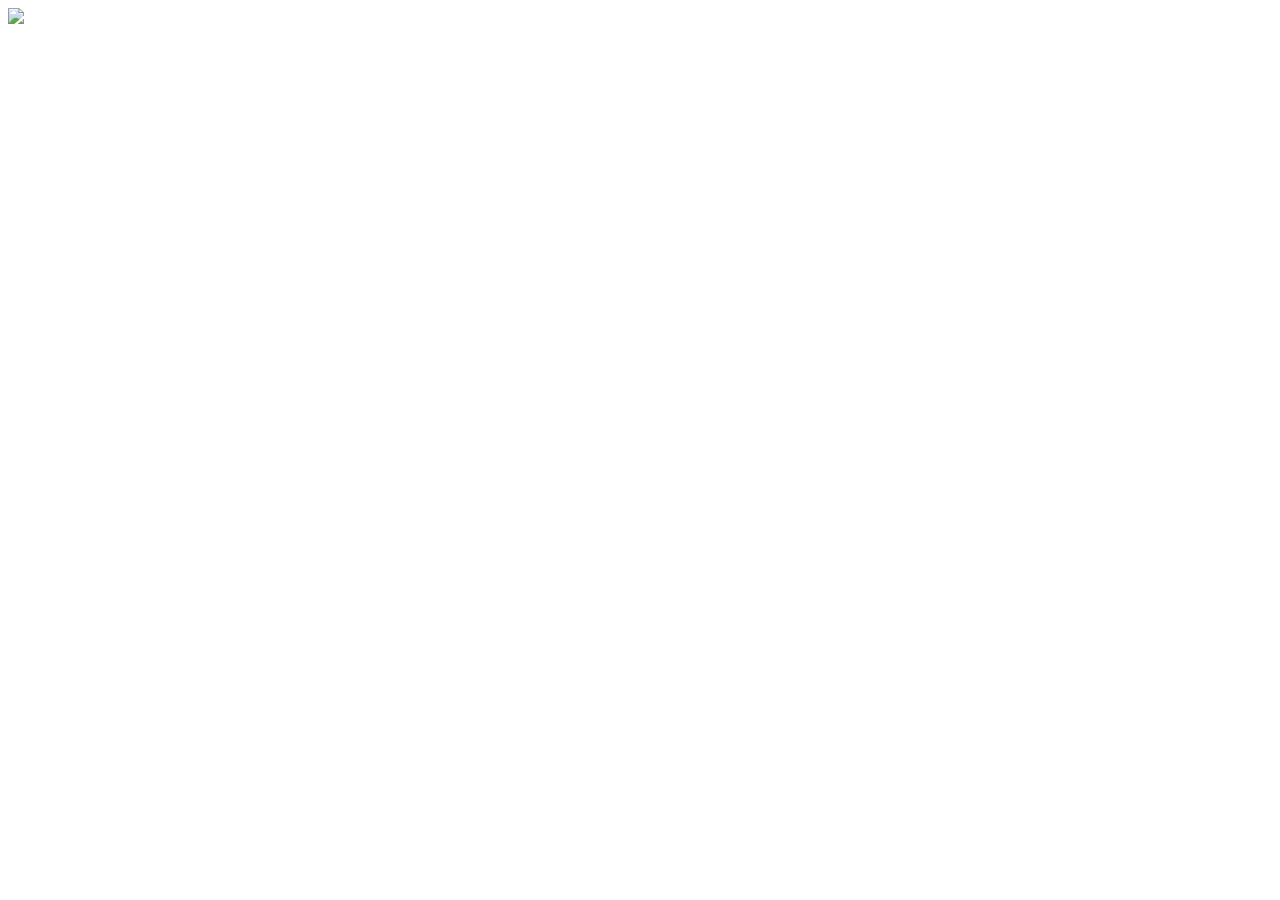
==== index.html @ 2e78b886 "Add files via upload" ====
<!DOCTYPE html>
<html lang="en">
<head>
    <link href="lab2.css" rel="stylesheet" type="text/css">
    <meta charset="UTF-8">
    <meta http-equiv="X-UA-Compatible" content="IE=edge">
    <meta name="viewport" content="width=\, initial-scale=1.0">
    <title>Document</title>
</head>
<body>
   <div class="image-preview">
  <img src='kau-logo.png'>
</div> 
</body>
</html>
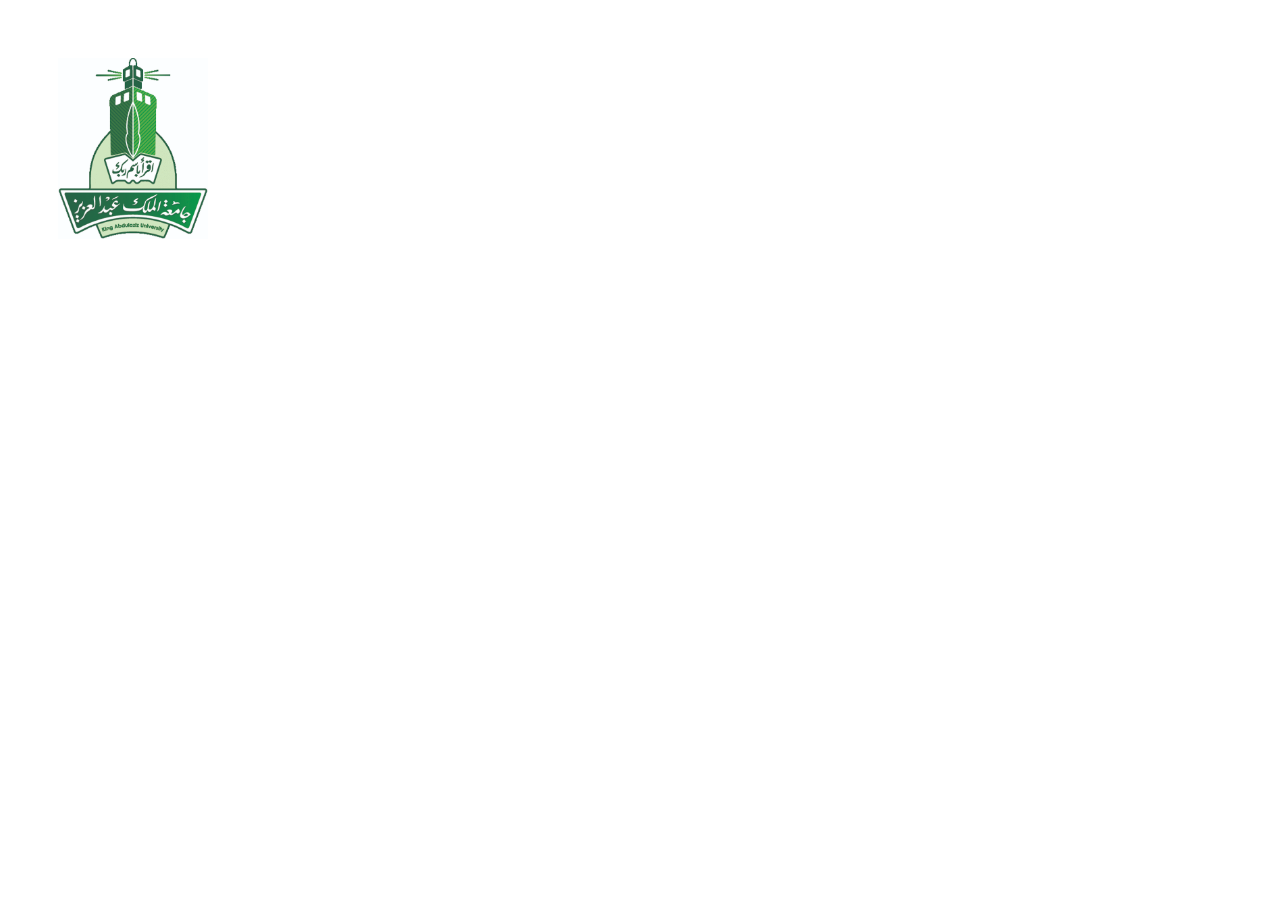
==== commit 34c5abdd: "Add files via upload" ====
--- a/index.html
+++ b/index.html
@@ -1,7 +1,7 @@
 <!DOCTYPE html>
 <html lang="en">
 <head>
-    <link href="lab2.css" rel="stylesheet" type="text/css">
+    <link href="style.css" rel="stylesheet" type="text/css">
     <meta charset="UTF-8">
     <meta http-equiv="X-UA-Compatible" content="IE=edge">
     <meta name="viewport" content="width=\, initial-scale=1.0">
--- a/style.css
+++ b/style.css
@@ -0,0 +1,15 @@
+/*mojahed alkhamees
+1937255*/
+
+
+.image-preview img {
+  border: 20px solid white;
+  border-radius: 4px;
+  padding: 30px;
+  width: 150px;
+}
+
+img:hover {
+  box-shadow: 30px 30px 30px 30px rgba(#ffefd5, skyblue, lightpink, lightgreen);
+}
+
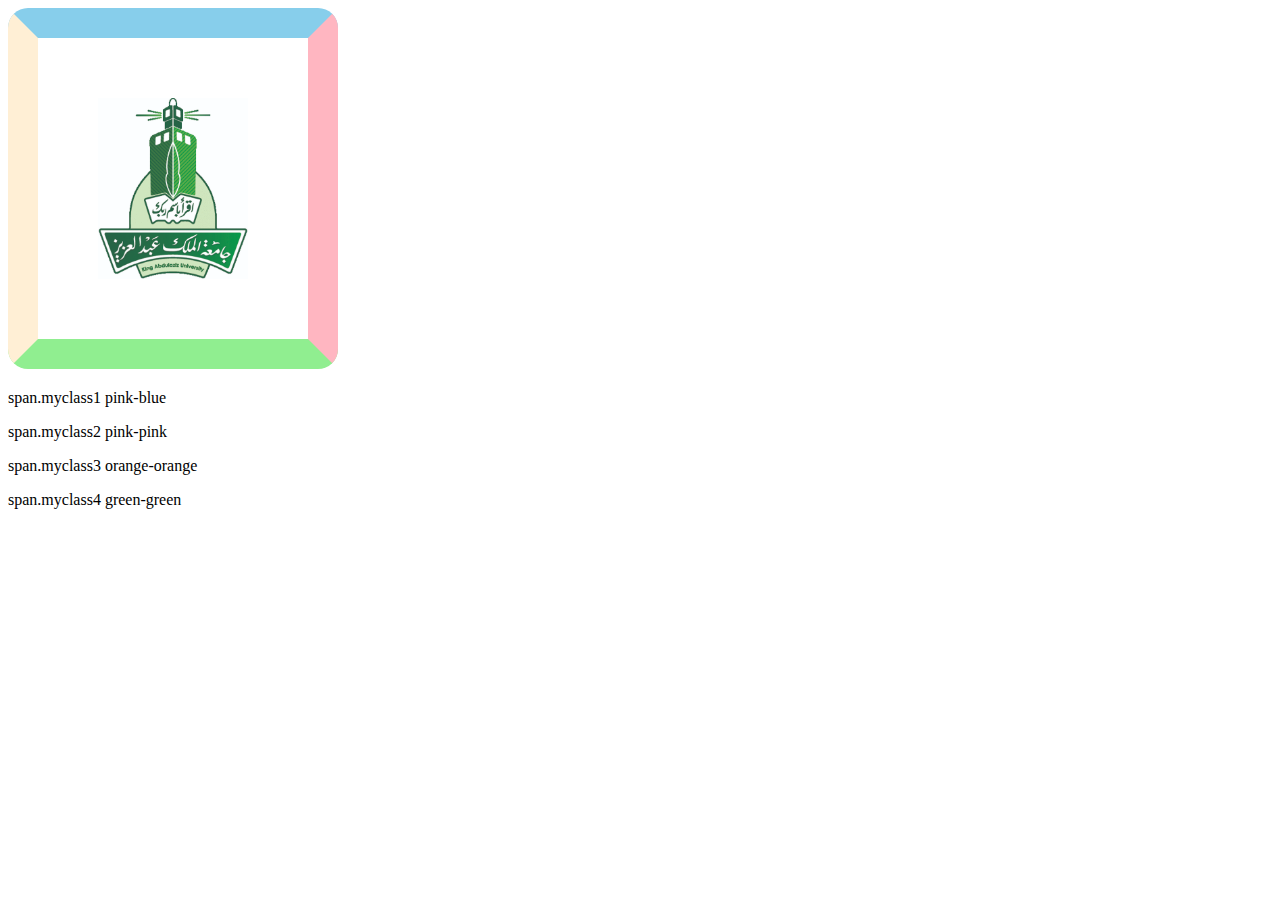
==== commit 30ce37be: "Add files via upload" ====
--- a/index.html
+++ b/index.html
@@ -10,6 +10,10 @@
 <body>
    <div class="image-preview">
   <img src='kau-logo.png'>
+<p> span.myclass1 pink-blue </p>
+<p> span.myclass2 pink-pink </p>
+<p> span.myclass3 orange-orange</p>
+<p> span.myclass4 green-green</p>
 </div> 
 </body>
 </html>--- a/style.css
+++ b/style.css
@@ -1,15 +1,14 @@
 /*mojahed alkhamees
 1937255*/
 
-
 .image-preview img {
-  border: 20px solid white;
-  border-radius: 4px;
-  padding: 30px;
+  border-top: 30px solid skyblue;
+  border-right: 30px solid lightpink;
+  border-bottom: 30px solid lightgreen;
+  border-left: 30px solid #ffefd5;
+  border-radius: 20px;
+  padding: 60px;
   width: 150px;
 }
 
-img:hover {
-  box-shadow: 30px 30px 30px 30px rgba(#ffefd5, skyblue, lightpink, lightgreen);
-}
 
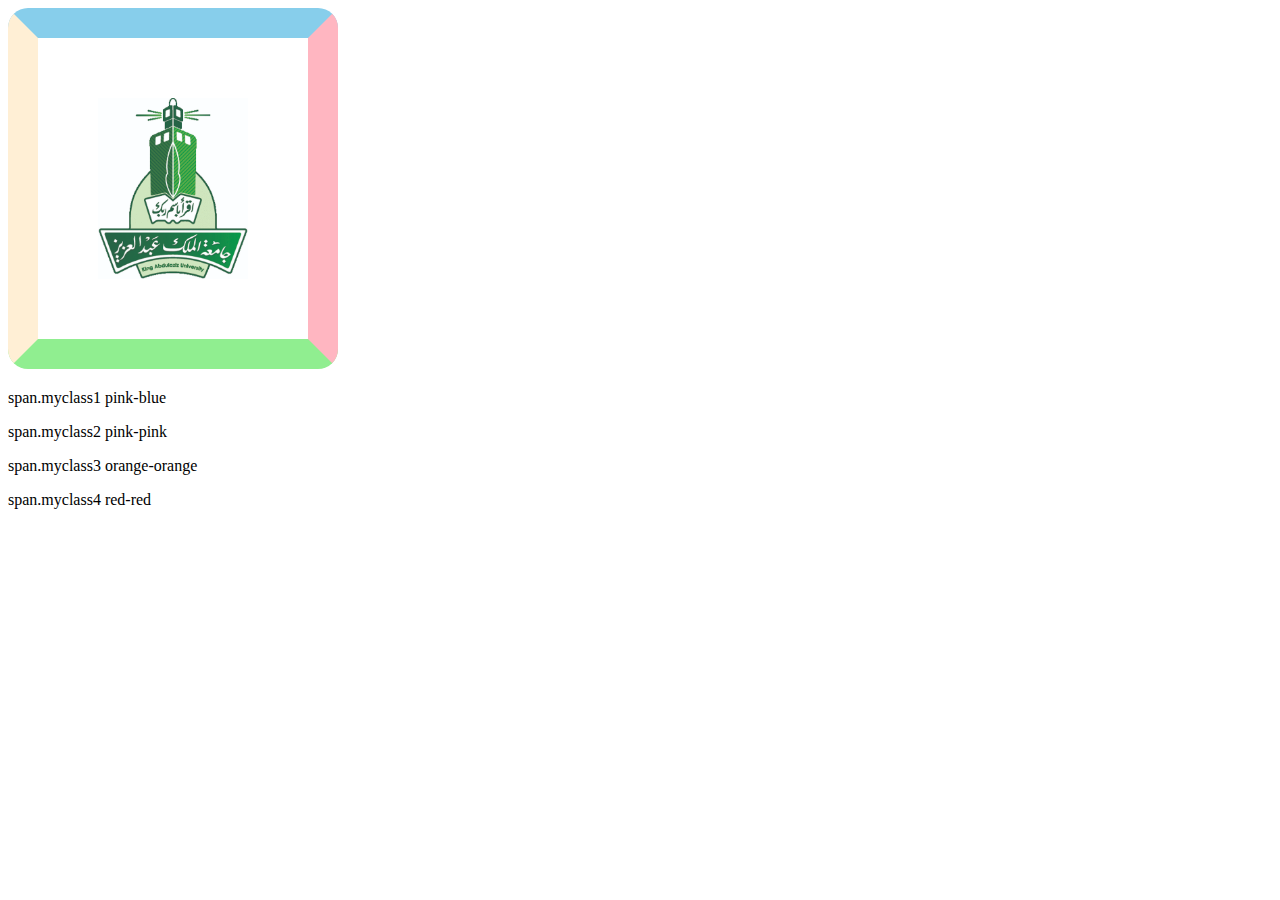
==== commit 063f234e: "Update index.html" ====
--- a/index.html
+++ b/index.html
@@ -13,7 +13,7 @@
 <p> span.myclass1 pink-blue </p>
 <p> span.myclass2 pink-pink </p>
 <p> span.myclass3 orange-orange</p>
-<p> span.myclass4 green-green</p>
+<p> span.myclass4 red-red</p>
 </div> 
 </body>
-</html>+</html>
